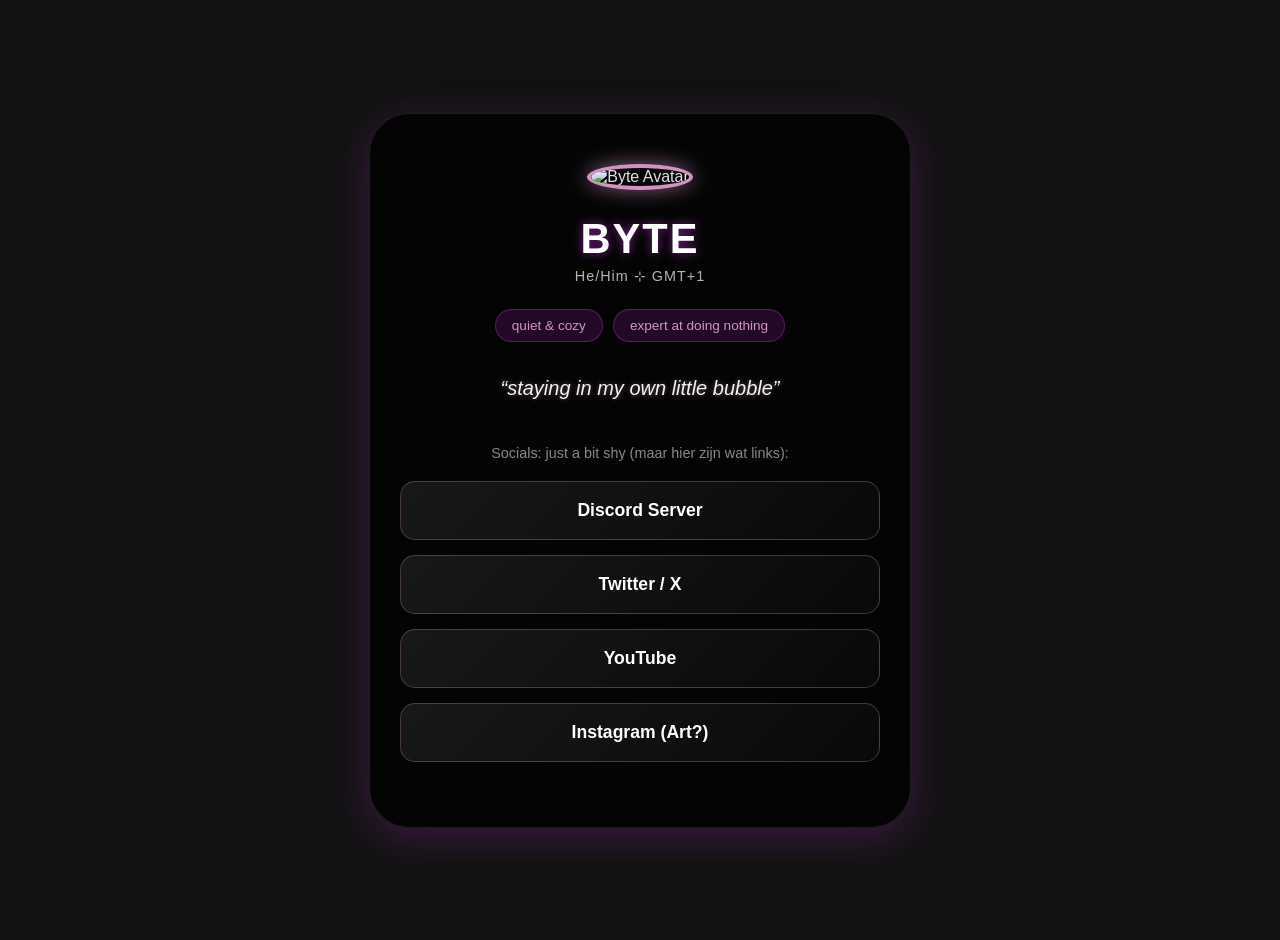
==== index.html @ da5225a5 "Update index.html" ====
<!DOCTYPE html>
<html lang="nl">
<head>
  <meta charset="UTF-8">
  <meta name="viewport" content="width=device-width, initial-scale=1.0">
  <title>BYTE ⊹ Quiet & Cozy Bubble</title>
  
  <link rel="icon" type="image/png" href="profielfoto.png">

  <style>
    /* -----------------------------------------------------------
       1. BASIS STIJL & ACHTERGROND (uit foto 1 gehaald)
       ----------------------------------------------------------- */
    body {
      /* Achtergrondafbeelding van de zonsondergang */
      background-image: url('achtergrond.png');
      background-size: cover;
      background-position: center;
      background-attachment: fixed;
      
      /* Donkere overlay voor betere leesbaarheid tekst */
      background-color: #121212; /* Zeer donkergrijs base */
      color: #E0E0E0; /* Zacht wit voor de tekst */
      
      font-family: Arial, sans-serif;
      display: flex;
      justify-content: center;
      align-items: center;
      min-height: 100vh;
      margin: 0;
      padding: 20px;
    }

    /* -----------------------------------------------------------
       2. DE "BUBBLE" CONTAINER (het middenblok)
       ----------------------------------------------------------- */
    .bubble-container {
      /* Het "Little Bubble" idee: glassmorphism effect */
      background: rgba(0, 0, 0, 0.75); /* Donkere basis, half-doorzichtig */
      backdrop-filter: blur(10px); /* Vervaagt de achtergrond achter het blok */
      -webkit-backdrop-filter: blur(10px);
      
      width: 100%;
      max-width: 480px;
      padding: 50px 30px;
      border-radius: 40px; /* Mooie grote ronde hoeken */
      border: 1px solid rgba(255, 255, 255, 0.1); /* Zachte glow rand */
      box-shadow: 0 10px 40px rgba(156, 39, 176, 0.3); /* Subtiele paarse schaduw glow */
      text-align: center;
    }

    /* -----------------------------------------------------------
       3. PROFIEL SECTIE (uit foto 2 gehaald)
       ----------------------------------------------------------- */
    .profile-pic {
      width: 130px;
      height: 130px;
      border-radius: 50%; /* Maakt het een cirkel */
      object-fit: cover;
      
      /* Pastelroze border en glow (uit de lucht getrokken) */
      border: 4px solid #D194C1; 
      box-shadow: 0 0 20px rgba(209, 148, 193, 0.6); 
      margin-bottom: 25px;
    }

    h1 {
      font-size: 2.6em;
      margin: 0;
      color: #FFFFFF;
      letter-spacing: 2px;
      /* Subtiele paarse glow voor de naam */
      text-shadow: 0 0 10px rgba(156, 39, 176, 0.8); 
    }

    .info-line {
      margin-top: 5px;
      color: rgba(224, 224, 224, 0.8);
      font-size: 0.9em;
      letter-spacing: 1px;
    }

    /* -----------------------------------------------------------
       4. VIBE TAGS & QUOTE (jouw tekst)
       ----------------------------------------------------------- */
    .vibe-tags {
      margin: 25px 0;
      display: flex;
      justify-content: center;
      gap: 10px;
      flex-wrap: wrap;
    }

    .tag {
      /* Subtiel donkerpaars background */
      background: rgba(156, 39, 176, 0.2); 
      color: #D194C1; /* Pastelroze tekst */
      padding: 8px 16px;
      border-radius: 20px;
      font-size: 0.85em;
      border: 1px solid rgba(156, 39, 176, 0.5);
    }

    .main-quote {
      font-style: italic;
      margin: 35px 0;
      font-size: 1.25em;
      color: #FFFFFF;
      opacity: 0.95;
      text-shadow: 0 0 5px rgba(209, 148, 193, 0.5);
    }

    /* -----------------------------------------------------------
       5. LINKS / KNOPPEN SECTIE
       ----------------------------------------------------------- */
    .links-section {
      margin-top: 45px;
    }

    .socials-intro {
      color: rgba(224, 224, 224, 0.6);
      font-size: 0.9em;
      margin-bottom: 20px;
    }

    .link-btn {
      display: block;
      /* Knop stijl: donker base met zachte glow */
      background: linear-gradient(135deg, rgba(30, 30, 30, 0.8) 0%, rgba(10, 10, 10, 0.9) 100%);
      color: #FFFFFF;
      text-decoration: none;
      padding: 18px;
      margin-bottom: 15px;
      border-radius: 15px;
      border: 1px solid rgba(209, 148, 193, 0.3); /* Pastelroze randje */
      font-weight: bold;
      font-size: 1.1em;
      transition: all 0.3s ease;
    }

    /* Hover effect: oplichten in paars/roze */
    .link-btn:hover {
      transform: translateY(-3px); /* Beweegt een beetje omhoog */
      border-color: #D194C1; /* Randje wordt feller */
      box-shadow: 0 5px 20px rgba(156, 39, 176, 0.5); /* Paarse glow eromheen */
      background: linear-gradient(135deg, rgba(156, 39, 176, 0.3) 0%, rgba(10, 10, 10, 0.9) 100%);
    }

  </style>
</head>
<body>

  <div class="bubble-container">
    
    <img src="profielfoto.png" alt="Byte Avatar" class="profile-pic">
    <h1>BYTE</h1>
    <p class="info-line">He/Him ⊹ GMT+1</p>
    
    <div class="vibe-tags">
      <span class="tag">quiet & cozy</span>
      <span class="tag">expert at doing nothing</span>
    </div>
    
    <p class="main-quote">“staying in my own little bubble”</p>
    
    <div class="links-section">
      <p class="socials-intro">Socials: just a bit shy (maar hier zijn wat links):</p>
      
      <a href="#" target="_blank" class="link-btn">Discord Server</a>
      <a href="#" target="_blank" class="link-btn">Twitter / X</a>
      <a href="#" target="_blank" class="link-btn">YouTube</a>
      <a href="#" target="_blank" class="link-btn">Instagram (Art?)</a>
      
    </div>
  </div>

</body>
</html>
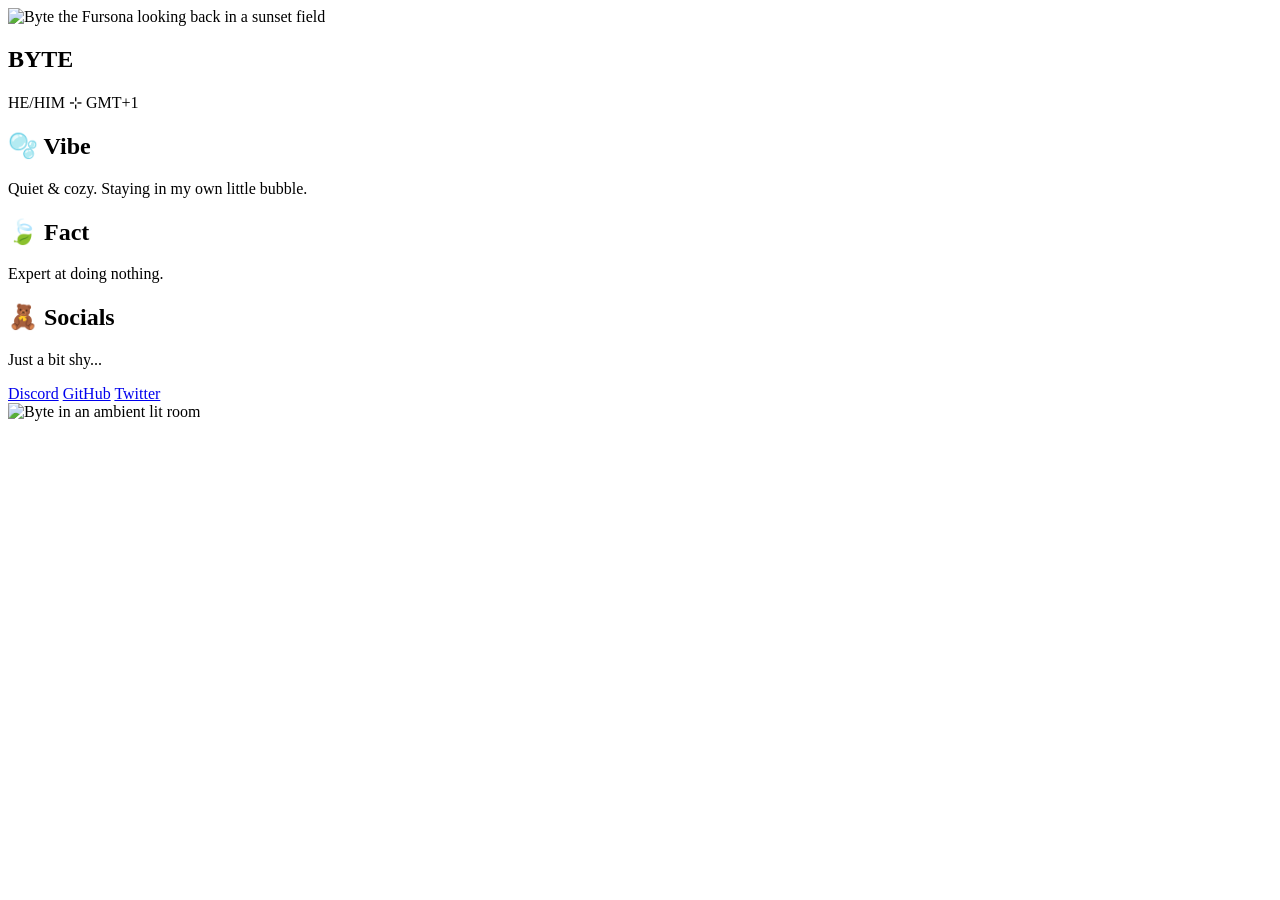
==== commit 4fe672f4: "Update index.html" ====
--- a/index.html
+++ b/index.html
@@ -1,178 +1,59 @@
 <!DOCTYPE html>
-<html lang="nl">
+<html lang="en">
 <head>
-  <meta charset="UTF-8">
-  <meta name="viewport" content="width=device-width, initial-scale=1.0">
-  <title>BYTE ⊹ Quiet & Cozy Bubble</title>
-  
-  <link rel="icon" type="image/png" href="profielfoto.png">
-
-  <style>
-    /* -----------------------------------------------------------
-       1. BASIS STIJL & ACHTERGROND (uit foto 1 gehaald)
-       ----------------------------------------------------------- */
-    body {
-      /* Achtergrondafbeelding van de zonsondergang */
-      background-image: url('achtergrond.png');
-      background-size: cover;
-      background-position: center;
-      background-attachment: fixed;
-      
-      /* Donkere overlay voor betere leesbaarheid tekst */
-      background-color: #121212; /* Zeer donkergrijs base */
-      color: #E0E0E0; /* Zacht wit voor de tekst */
-      
-      font-family: Arial, sans-serif;
-      display: flex;
-      justify-content: center;
-      align-items: center;
-      min-height: 100vh;
-      margin: 0;
-      padding: 20px;
-    }
-
-    /* -----------------------------------------------------------
-       2. DE "BUBBLE" CONTAINER (het middenblok)
-       ----------------------------------------------------------- */
-    .bubble-container {
-      /* Het "Little Bubble" idee: glassmorphism effect */
-      background: rgba(0, 0, 0, 0.75); /* Donkere basis, half-doorzichtig */
-      backdrop-filter: blur(10px); /* Vervaagt de achtergrond achter het blok */
-      -webkit-backdrop-filter: blur(10px);
-      
-      width: 100%;
-      max-width: 480px;
-      padding: 50px 30px;
-      border-radius: 40px; /* Mooie grote ronde hoeken */
-      border: 1px solid rgba(255, 255, 255, 0.1); /* Zachte glow rand */
-      box-shadow: 0 10px 40px rgba(156, 39, 176, 0.3); /* Subtiele paarse schaduw glow */
-      text-align: center;
-    }
-
-    /* -----------------------------------------------------------
-       3. PROFIEL SECTIE (uit foto 2 gehaald)
-       ----------------------------------------------------------- */
-    .profile-pic {
-      width: 130px;
-      height: 130px;
-      border-radius: 50%; /* Maakt het een cirkel */
-      object-fit: cover;
-      
-      /* Pastelroze border en glow (uit de lucht getrokken) */
-      border: 4px solid #D194C1; 
-      box-shadow: 0 0 20px rgba(209, 148, 193, 0.6); 
-      margin-bottom: 25px;
-    }
-
-    h1 {
-      font-size: 2.6em;
-      margin: 0;
-      color: #FFFFFF;
-      letter-spacing: 2px;
-      /* Subtiele paarse glow voor de naam */
-      text-shadow: 0 0 10px rgba(156, 39, 176, 0.8); 
-    }
-
-    .info-line {
-      margin-top: 5px;
-      color: rgba(224, 224, 224, 0.8);
-      font-size: 0.9em;
-      letter-spacing: 1px;
-    }
-
-    /* -----------------------------------------------------------
-       4. VIBE TAGS & QUOTE (jouw tekst)
-       ----------------------------------------------------------- */
-    .vibe-tags {
-      margin: 25px 0;
-      display: flex;
-      justify-content: center;
-      gap: 10px;
-      flex-wrap: wrap;
-    }
-
-    .tag {
-      /* Subtiel donkerpaars background */
-      background: rgba(156, 39, 176, 0.2); 
-      color: #D194C1; /* Pastelroze tekst */
-      padding: 8px 16px;
-      border-radius: 20px;
-      font-size: 0.85em;
-      border: 1px solid rgba(156, 39, 176, 0.5);
-    }
-
-    .main-quote {
-      font-style: italic;
-      margin: 35px 0;
-      font-size: 1.25em;
-      color: #FFFFFF;
-      opacity: 0.95;
-      text-shadow: 0 0 5px rgba(209, 148, 193, 0.5);
-    }
-
-    /* -----------------------------------------------------------
-       5. LINKS / KNOPPEN SECTIE
-       ----------------------------------------------------------- */
-    .links-section {
-      margin-top: 45px;
-    }
-
-    .socials-intro {
-      color: rgba(224, 224, 224, 0.6);
-      font-size: 0.9em;
-      margin-bottom: 20px;
-    }
-
-    .link-btn {
-      display: block;
-      /* Knop stijl: donker base met zachte glow */
-      background: linear-gradient(135deg, rgba(30, 30, 30, 0.8) 0%, rgba(10, 10, 10, 0.9) 100%);
-      color: #FFFFFF;
-      text-decoration: none;
-      padding: 18px;
-      margin-bottom: 15px;
-      border-radius: 15px;
-      border: 1px solid rgba(209, 148, 193, 0.3); /* Pastelroze randje */
-      font-weight: bold;
-      font-size: 1.1em;
-      transition: all 0.3s ease;
-    }
-
-    /* Hover effect: oplichten in paars/roze */
-    .link-btn:hover {
-      transform: translateY(-3px); /* Beweegt een beetje omhoog */
-      border-color: #D194C1; /* Randje wordt feller */
-      box-shadow: 0 5px 20px rgba(156, 39, 176, 0.5); /* Paarse glow eromheen */
-      background: linear-gradient(135deg, rgba(156, 39, 176, 0.3) 0%, rgba(10, 10, 10, 0.9) 100%);
-    }
-
-  </style>
+    <meta charset="UTF-8">
+    <meta name="viewport" content="width=device-width, initial-scale=1.0">
+    <title>Byte ⊹ Staying in my own little bubble</title>
+    <link href="https://fonts.googleapis.com/css2?family=Nunito:wght@400;700;900&display=swap" rel="stylesheet">
+    <link rel="stylesheet" href="styles.css">
 </head>
 <body>
+    <div class="bubble-container">
+        <div class="bubble"></div>
+        <div class="bubble"></div>
+        <div class="bubble"></div>
+        <div class="bubble"></div>
+        <div class="bubble"></div>
+        <div class="bubble"></div>
+    </div>
 
-  <div class="bubble-container">
-    
-    <img src="profielfoto.png" alt="Byte Avatar" class="profile-pic">
-    <h1>BYTE</h1>
-    <p class="info-line">He/Him ⊹ GMT+1</p>
-    
-    <div class="vibe-tags">
-      <span class="tag">quiet & cozy</span>
-      <span class="tag">expert at doing nothing</span>
-    </div>
-    
-    <p class="main-quote">“staying in my own little bubble”</p>
-    
-    <div class="links-section">
-      <p class="socials-intro">Socials: just a bit shy (maar hier zijn wat links):</p>
-      
-      <a href="#" target="_blank" class="link-btn">Discord Server</a>
-      <a href="#" target="_blank" class="link-btn">Twitter / X</a>
-      <a href="#" target="_blank" class="link-btn">YouTube</a>
-      <a href="#" target="_blank" class="link-btn">Instagram (Art?)</a>
-      
-    </div>
-  </div>
+    <main class="bento-grid">
+        
+        <article class="bento-box profile-box glass">
+            <img src="./assets/images/byte-sunset.jpg" alt="Byte the Fursona looking back in a sunset field" class="profile-img">
+            <div class="profile-text">
+                <h1>BYTE</h1>
+                <p class="pronouns">HE/HIM ⊹ GMT+1</p>
+            </div>
+        </article>
 
+        <article class="bento-box bio-box glass">
+            <h2>🫧 Vibe</h2>
+            <p>Quiet & cozy. Staying in my own little bubble.</p>
+        </article>
+
+        <article class="bento-box status-box glass" id="discord-status-container">
+            <h2>🍃 Fact</h2>
+            <p id="discord-status-text">Expert at doing nothing.</p>
+            <div class="status-indicator" id="status-dot"></div>
+        </article>
+
+        <article class="bento-box socials-box glass">
+            <h2>🧸 Socials</h2>
+            <p class="subtext">Just a bit shy...</p>
+            <div class="link-buttons">
+                <a href="https://discord.com" class="social-btn">Discord</a>
+                <a href="https://github.com" class="social-btn">GitHub</a>
+                <a href="https://twitter.com" class="social-btn">Twitter</a>
+            </div>
+        </article>
+
+        <article class="bento-box gallery-box glass">
+            <img src="./assets/images/byte-dark.jpg" alt="Byte in an ambient lit room" class="gallery-img">
+        </article>
+
+    </main>
+
+    <script src="script.js"></script>
 </body>
 </html>
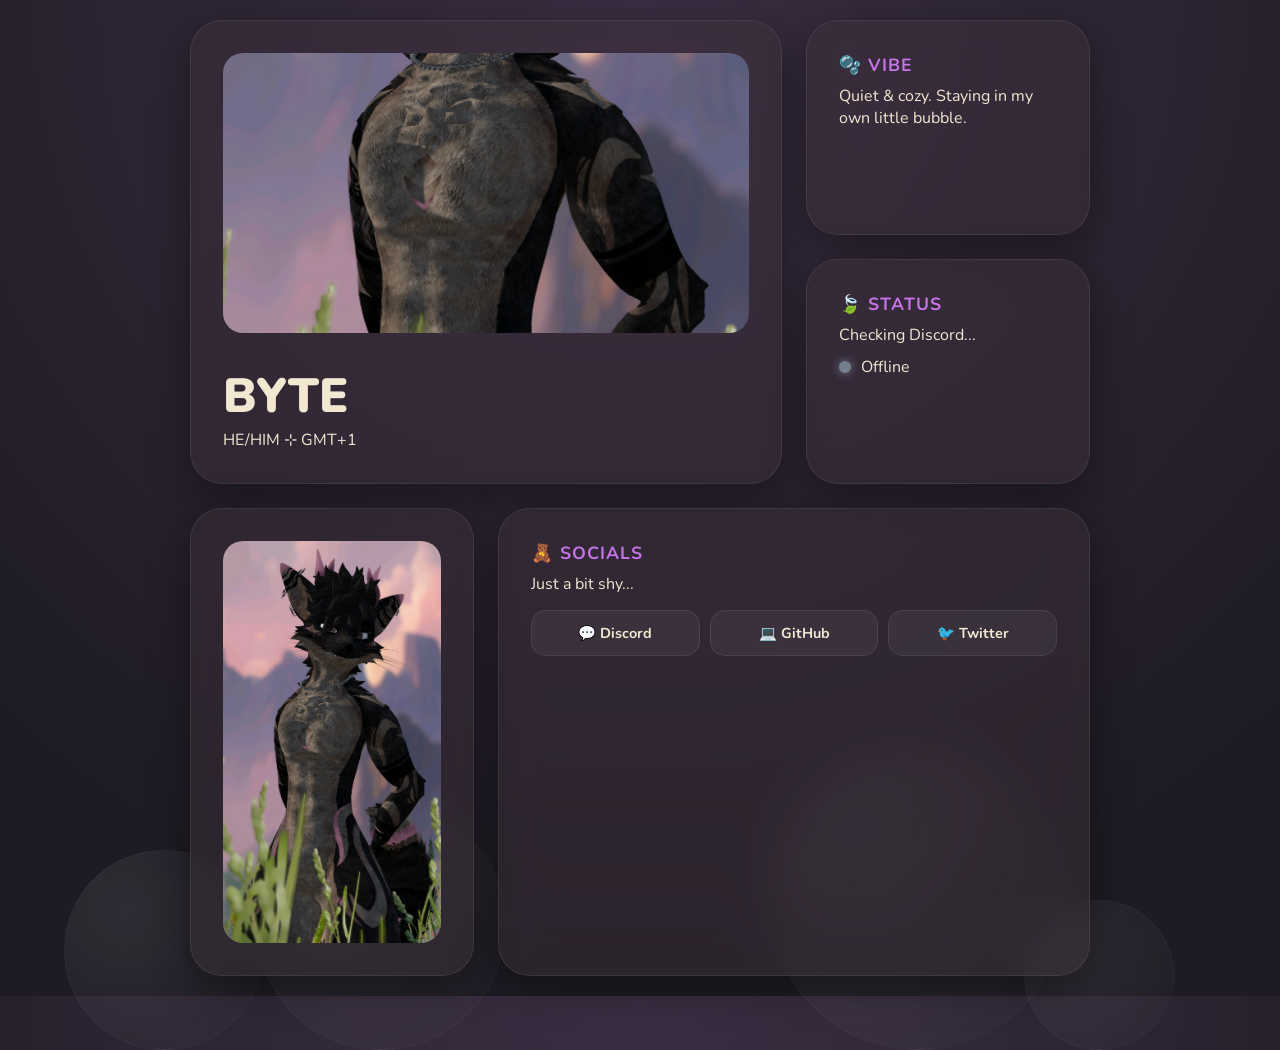
==== commit 409d9902: "Update index.html" ====
--- a/index.html
+++ b/index.html
@@ -13,14 +13,11 @@
         <div class="bubble"></div>
         <div class="bubble"></div>
         <div class="bubble"></div>
-        <div class="bubble"></div>
-        <div class="bubble"></div>
     </div>
 
     <main class="bento-grid">
-        
         <article class="bento-box profile-box glass">
-            <img src="./assets/images/byte-sunset.jpg" alt="Byte the Fursona looking back in a sunset field" class="profile-img">
+            <img src="./assets/images/byte-sunset.jpg" alt="Byte" class="profile-img">
             <div class="profile-text">
                 <h1>BYTE</h1>
                 <p class="pronouns">HE/HIM ⊹ GMT+1</p>
@@ -32,26 +29,37 @@
             <p>Quiet & cozy. Staying in my own little bubble.</p>
         </article>
 
-        <article class="bento-box status-box glass" id="discord-status-container">
-            <h2>🍃 Fact</h2>
-            <p id="discord-status-text">Expert at doing nothing.</p>
-            <div class="status-indicator" id="status-dot"></div>
+        <article class="bento-box status-box glass">
+            <h2>🍃 Status</h2>
+            <p id="discord-status-text">Checking Discord...</p>
+            <div class="status-row">
+                <div class="status-indicator" id="status-dot"></div>
+                <span id="status-label" class="subtext">Offline</span>
+            </div>
         </article>
 
         <article class="bento-box socials-box glass">
             <h2>🧸 Socials</h2>
             <p class="subtext">Just a bit shy...</p>
             <div class="link-buttons">
-                <a href="https://discord.com" class="social-btn">Discord</a>
-                <a href="https://github.com" class="social-btn">GitHub</a>
-                <a href="https://twitter.com" class="social-btn">Twitter</a>
+                <a href="#" class="social-btn">
+                    <span class="icon">💬</span>
+                    Discord
+                </a>
+                <a href="#" class="social-btn">
+                    <span class="icon">💻</span>
+                    GitHub
+                </a>
+                <a href="#" class="social-btn">
+                    <span class="icon">🐦</span>
+                    Twitter
+                </a>
             </div>
         </article>
 
         <article class="bento-box gallery-box glass">
-            <img src="./assets/images/byte-dark.jpg" alt="Byte in an ambient lit room" class="gallery-img">
+            <img src="./assets/images/byte-dark.jpg" alt="Gallery" class="gallery-img">
         </article>
-
     </main>
 
     <script src="script.js"></script>
--- a/styles.css
+++ b/styles.css
@@ -0,0 +1,123 @@
+:root {
+    --bg-color: #1E1B24;
+    --glass-bg: rgba(60, 50, 55, 0.45);
+    --glass-border: rgba(255, 255, 255, 0.08);
+    --accent-glow: #C774E8;
+    --text-primary: #F2E8D2; /* Cozy Cream */
+    --text-muted: #A59EAD;
+}
+
+* { margin: 0; padding: 0; box-sizing: border-box; }
+
+body {
+    background-color: var(--bg-color);
+    background-image: radial-gradient(circle at 50% 0%, #3a2e42 0%, var(--bg-color) 80%);
+    color: var(--text-primary);
+    font-family: 'Nunito', sans-serif;
+    min-height: 100vh;
+    display: flex;
+    justify-content: center;
+    align-items: center;
+    padding: 20px;
+    overflow-x: hidden;
+}
+
+.bento-grid {
+    display: grid;
+    gap: 1.5rem;
+    width: 100%;
+    max-width: 900px;
+    z-index: 10;
+    grid-template-columns: 1fr;
+}
+
+@media (min-width: 768px) {
+   .bento-grid {
+        grid-template-columns: repeat(3, 1fr);
+        grid-template-areas: 
+            "profile profile bio"
+            "profile profile status"
+            "gallery socials socials";
+    }
+   .profile-box { grid-area: profile; }
+   .bio-box { grid-area: bio; }
+   .status-box { grid-area: status; }
+   .socials-box { grid-area: socials; }
+   .gallery-box { grid-area: gallery; }
+}
+
+.glass {
+    background: var(--glass-bg);
+    border-radius: 32px;
+    padding: 2rem;
+    backdrop-filter: blur(20px) saturate(140%);
+    -webkit-backdrop-filter: blur(20px) saturate(140%);
+    border: 1px solid var(--glass-border);
+    box-shadow: 0 10px 40px rgba(0,0,0,0.4);
+    transition: all 0.4s cubic-bezier(0.175, 0.885, 0.32, 1.275);
+}
+
+.glass:hover {
+    transform: scale(1.02);
+    border-color: var(--accent-glow);
+    box-shadow: 0 0 25px rgba(199, 116, 232, 0.2);
+}
+
+.profile-img,.gallery-img {
+    width: 100%;
+    border-radius: 20px;
+    object-fit: cover;
+}
+
+.profile-img { height: 280px; margin-bottom: 1.5rem; }
+.gallery-img { height: 100%; min-height: 180px; }
+
+h1 { font-size: 3rem; font-weight: 900; color: var(--text-primary); }
+h2 { font-size: 1.1rem; color: var(--accent-glow); margin-bottom: 8px; text-transform: uppercase; letter-spacing: 1px; }
+
+.status-row { display: flex; align-items: center; gap: 10px; margin-top: 10px; }
+.status-indicator {
+    width: 12px; height: 12px;
+    border-radius: 50%;
+    background: #747f8d;
+    box-shadow: 0 0 10px #747f8d;
+    transition: background-color 0.4s ease, box-shadow 0.4s ease;
+}
+
+.link-buttons { display: flex; gap: 10px; margin-top: 15px; }
+.social-btn {
+    flex: 1;
+    background: rgba(255,255,255,0.05);
+    color: var(--text-primary);
+    text-decoration: none;
+    padding: 12px;
+    border-radius: 15px;
+    text-align: center;
+    font-size: 0.9rem;
+    font-weight: 700;
+    border: 1px solid var(--glass-border);
+    transition: 0.3s;
+}
+.social-btn:hover { background: var(--accent-glow); color: #fff; }
+
+/* Bubbels: Trager en groter */
+.bubble {
+    position: absolute;
+    bottom: -150px;
+    background: radial-gradient(circle at 30% 30%, rgba(255,255,255,0.08), transparent);
+    border: 1px solid rgba(255,255,255,0.03);
+    border-radius: 50%;
+    animation: floatUp 30s infinite linear;
+}
+
+.bubble:nth-child(1) { width: 200px; height: 200px; left: 5%; animation-delay: 0s; }
+.bubble:nth-child(2) { width: 300px; height: 300px; left: 60%; animation-delay: 5s; }
+.bubble:nth-child(3) { width: 150px; height: 150px; left: 80%; animation-delay: 12s; }
+.bubble:nth-child(4) { width: 250px; height: 250px; left: 20%; animation-delay: 18s; }
+
+@keyframes floatUp {
+    0% { transform: translateY(0) rotate(0deg); opacity: 0; }
+    10% { opacity: 0.5; }
+    90% { opacity: 0.5; }
+    100% { transform: translateY(-120vh) rotate(360deg); opacity: 0; }
+}
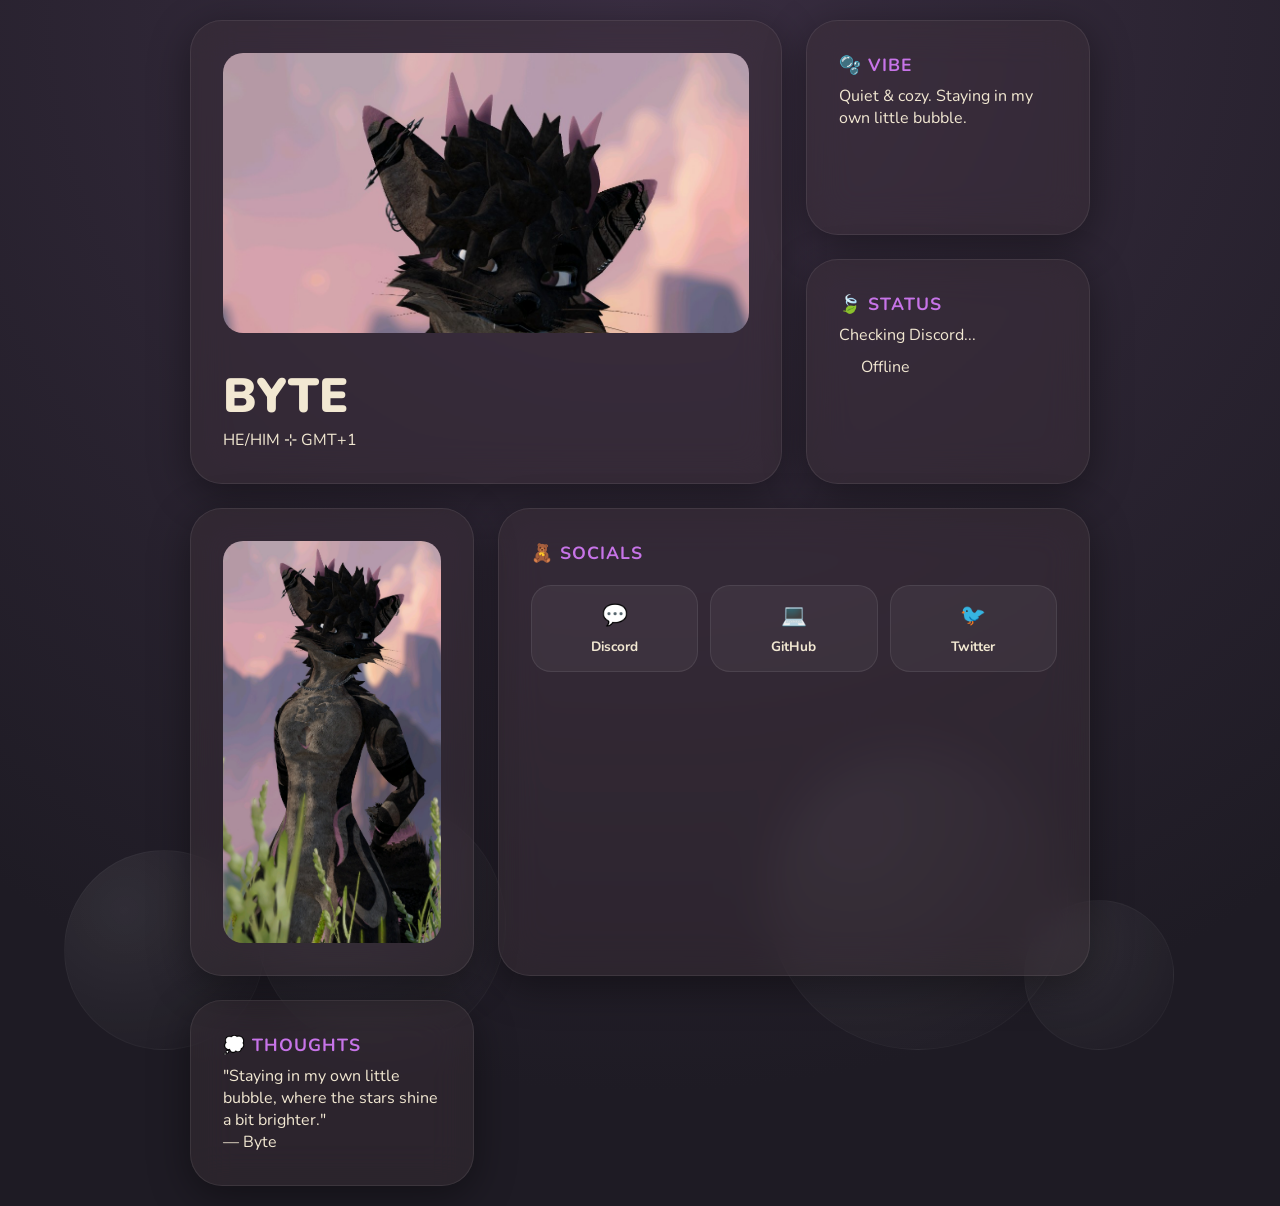
==== commit be67e12a: "Update index.html" ====
--- a/index.html
+++ b/index.html
@@ -38,23 +38,19 @@
             </div>
         </article>
 
-        <article class="bento-box socials-box glass">
+       <article class="bento-box socials-box glass">
             <h2>🧸 Socials</h2>
-            <p class="subtext">Just a bit shy...</p>
             <div class="link-buttons">
-                <a href="#" class="social-btn">
-                    <span class="icon">💬</span>
-                    Discord
-                </a>
-                <a href="#" class="social-btn">
-                    <span class="icon">💻</span>
-                    GitHub
-                </a>
-                <a href="#" class="social-btn">
-                    <span class="icon">🐦</span>
-                    Twitter
-                </a>
+                <a href="#" class="social-btn"><span class="icon">💬</span> Discord</a>
+                <a href="#" class="social-btn"><span class="icon">💻</span> GitHub</a>
+                <a href="#" class="social-btn"><span class="icon">🐦</span> Twitter</a>
             </div>
+        </article>
+
+        <article class="bento-box quotes-box glass">
+            <h2>💭 Thoughts</h2>
+            <p class="quote-text">"Staying in my own little bubble, where the stars shine a bit brighter."</p>
+            <p class="subtext">— Byte</p>
         </article>
 
         <article class="bento-box gallery-box glass">
--- a/styles.css
+++ b/styles.css
@@ -3,7 +3,7 @@
     --glass-bg: rgba(60, 50, 55, 0.45);
     --glass-border: rgba(255, 255, 255, 0.08);
     --accent-glow: #C774E8;
-    --text-primary: #F2E8D2; /* Cozy Cream */
+    --text-primary: #F2E8D2;
     --text-muted: #A59EAD;
 }
 
@@ -22,6 +22,7 @@
     overflow-x: hidden;
 }
 
+/* Bento Grid Setup */
 .bento-grid {
     display: grid;
     gap: 1.5rem;
@@ -32,20 +33,21 @@
 }
 
 @media (min-width: 768px) {
-   .bento-grid {
+    .bento-grid {
         grid-template-columns: repeat(3, 1fr);
         grid-template-areas: 
             "profile profile bio"
             "profile profile status"
             "gallery socials socials";
     }
-   .profile-box { grid-area: profile; }
-   .bio-box { grid-area: bio; }
-   .status-box { grid-area: status; }
-   .socials-box { grid-area: socials; }
-   .gallery-box { grid-area: gallery; }
+    .profile-box { grid-area: profile; }
+    .bio-box { grid-area: bio; }
+    .status-box { grid-area: status; }
+    .socials-box { grid-area: socials; }
+    .gallery-box { grid-area: gallery; }
 }
 
+/* Glassmorphism */
 .glass {
     background: var(--glass-bg);
     border-radius: 32px;
@@ -55,6 +57,7 @@
     border: 1px solid var(--glass-border);
     box-shadow: 0 10px 40px rgba(0,0,0,0.4);
     transition: all 0.4s cubic-bezier(0.175, 0.885, 0.32, 1.275);
+    overflow: hidden;
 }
 
 .glass:hover {
@@ -63,44 +66,75 @@
     box-shadow: 0 0 25px rgba(199, 116, 232, 0.2);
 }
 
-.profile-img,.gallery-img {
+/* Images */
+.profile-img { 
+    height: 280px; 
     width: 100%;
-    border-radius: 20px;
+    border-radius: 20px; 
     object-fit: cover;
+    object-position: center 0%; /* Zorgt dat het gezicht goed staat */
+    margin-bottom: 1.5rem;
 }
 
-.profile-img { height: 280px; margin-bottom: 1.5rem; }
-.gallery-img { height: 100%; min-height: 180px; }
+.gallery-img { height: 100%; width: 100%; object-fit: cover; border-radius: 20px; }
 
-h1 { font-size: 3rem; font-weight: 900; color: var(--text-primary); }
-h2 { font-size: 1.1rem; color: var(--accent-glow); margin-bottom: 8px; text-transform: uppercase; letter-spacing: 1px; }
+/* Status & Animatie */
+#discord-status-text {
+    transition: opacity 0.4s ease;
+    margin-bottom: 5px;
+}
+
+.fade-out { opacity: 0; }
 
 .status-row { display: flex; align-items: center; gap: 10px; margin-top: 10px; }
+
 .status-indicator {
     width: 12px; height: 12px;
     border-radius: 50%;
-    background: #747f8d;
-    box-shadow: 0 0 10px #747f8d;
-    transition: background-color 0.4s ease, box-shadow 0.4s ease;
+    transition: all 0.4s ease;
+    animation: pulse-glow 2s infinite ease-in-out;
 }
 
-.link-buttons { display: flex; gap: 10px; margin-top: 15px; }
+@keyframes pulse-glow {
+    0% { transform: scale(1); opacity: 1; }
+    50% { transform: scale(1.2); opacity: 0.7; }
+    100% { transform: scale(1); opacity: 1; }
+}
+
+/* Social Buttons Upgrade */
+.link-buttons { 
+    display: grid; 
+    grid-template-columns: repeat(3, 1fr); 
+    gap: 12px; 
+    margin-top: 20px; 
+}
+
 .social-btn {
-    flex: 1;
-    background: rgba(255,255,255,0.05);
+    display: flex;
+    flex-direction: column;
+    align-items: center;
+    gap: 8px;
+    background: rgba(255, 255, 255, 0.05);
     color: var(--text-primary);
     text-decoration: none;
-    padding: 12px;
-    border-radius: 15px;
-    text-align: center;
-    font-size: 0.9rem;
+    padding: 15px 5px;
+    border-radius: 20px;
+    font-size: 0.85rem;
     font-weight: 700;
     border: 1px solid var(--glass-border);
-    transition: 0.3s;
+    transition: all 0.3s ease;
 }
-.social-btn:hover { background: var(--accent-glow); color: #fff; }
 
-/* Bubbels: Trager en groter */
+.social-btn:hover {
+    background: rgba(199, 116, 232, 0.15);
+    border-color: var(--accent-glow);
+    transform: translateY(-5px);
+    box-shadow: 0 8px 15px rgba(0,0,0,0.2);
+}
+
+.social-btn .icon { font-size: 1.3rem; }
+
+/* Bubbels */
 .bubble {
     position: absolute;
     bottom: -150px;
@@ -121,3 +155,6 @@
     90% { opacity: 0.5; }
     100% { transform: translateY(-120vh) rotate(360deg); opacity: 0; }
 }
+
+h1 { font-size: 3rem; font-weight: 900; }
+h2 { font-size: 1.1rem; color: var(--accent-glow); margin-bottom: 8px; text-transform: uppercase; letter-spacing: 1px; }
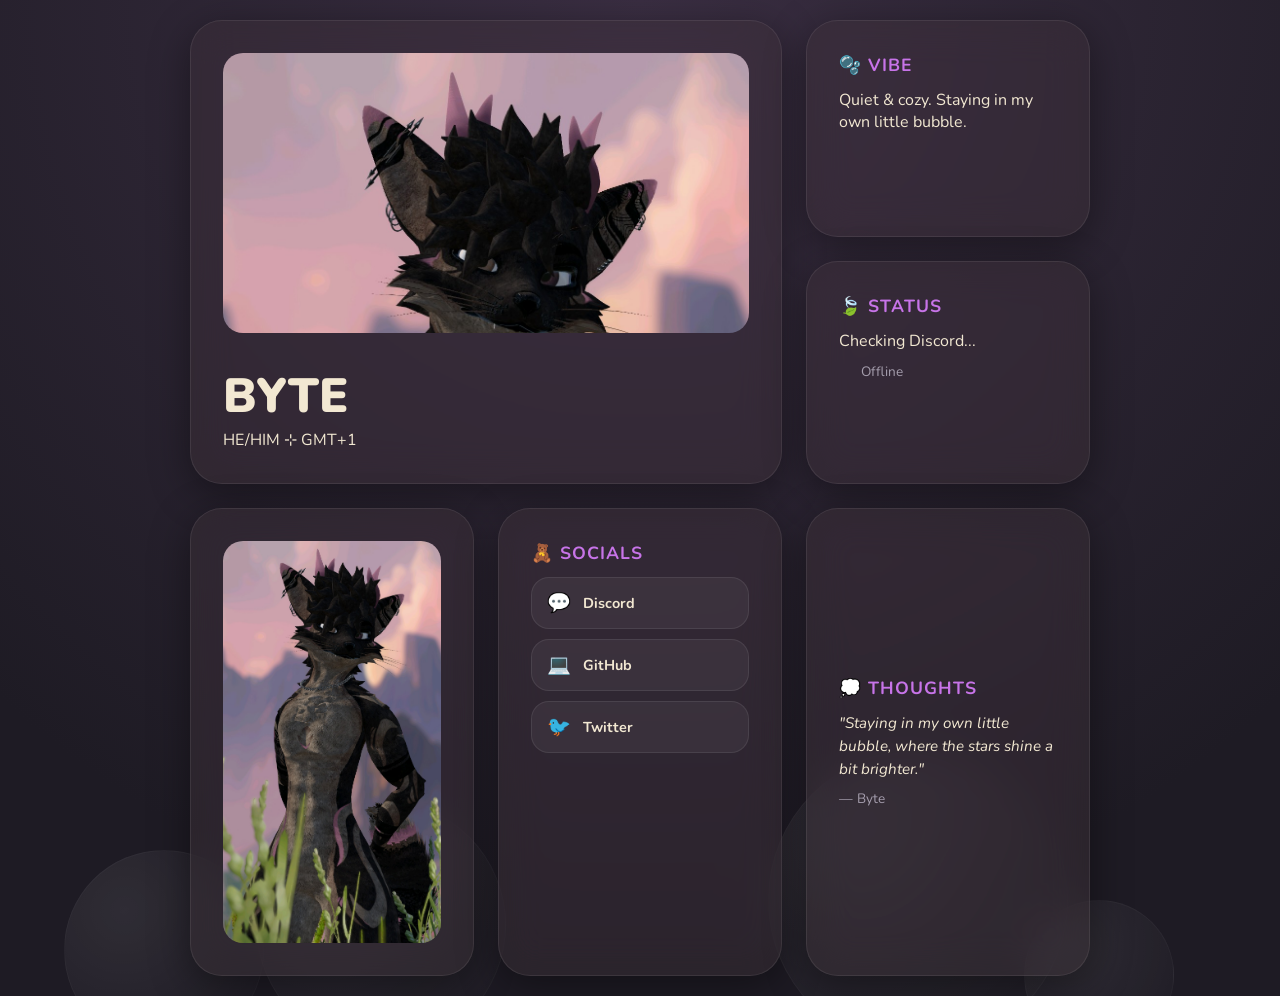
==== commit 43a3e1b6: "Update index.html" ====
--- a/index.html
+++ b/index.html
@@ -3,7 +3,7 @@
 <head>
     <meta charset="UTF-8">
     <meta name="viewport" content="width=device-width, initial-scale=1.0">
-    <title>Byte ⊹ Staying in my own little bubble</title>
+    <title>Byte ⊹ Bubble</title>
     <link href="https://fonts.googleapis.com/css2?family=Nunito:wght@400;700;900&display=swap" rel="stylesheet">
     <link rel="stylesheet" href="styles.css">
 </head>
@@ -38,7 +38,11 @@
             </div>
         </article>
 
-       <article class="bento-box socials-box glass">
+        <article class="bento-box gallery-box glass">
+            <img src="./assets/images/byte-dark.jpg" alt="Gallery" class="gallery-img">
+        </article>
+
+        <article class="bento-box socials-box glass">
             <h2>🧸 Socials</h2>
             <div class="link-buttons">
                 <a href="#" class="social-btn"><span class="icon">💬</span> Discord</a>
@@ -52,10 +56,6 @@
             <p class="quote-text">"Staying in my own little bubble, where the stars shine a bit brighter."</p>
             <p class="subtext">— Byte</p>
         </article>
-
-        <article class="bento-box gallery-box glass">
-            <img src="./assets/images/byte-dark.jpg" alt="Gallery" class="gallery-img">
-        </article>
     </main>
 
     <script src="script.js"></script>
--- a/styles.css
+++ b/styles.css
@@ -3,7 +3,7 @@
     --glass-bg: rgba(60, 50, 55, 0.45);
     --glass-border: rgba(255, 255, 255, 0.08);
     --accent-glow: #C774E8;
-    --text-primary: #F2E8D2;
+    --text-primary: #F2E8D2; /* Cozy Cream */
     --text-muted: #A59EAD;
 }
 
@@ -22,7 +22,7 @@
     overflow-x: hidden;
 }
 
-/* Bento Grid Setup */
+/* --- BENTO GRID --- */
 .bento-grid {
     display: grid;
     gap: 1.5rem;
@@ -35,19 +35,29 @@
 @media (min-width: 768px) {
     .bento-grid {
         grid-template-columns: repeat(3, 1fr);
+        grid-template-rows: auto auto auto; /* Drie rijen */
         grid-template-areas: 
             "profile profile bio"
             "profile profile status"
-            "gallery socials socials";
+            "gallery socials quotes"; /* Alles op één lijn onderin */
     }
-    .profile-box { grid-area: profile; }
-    .bio-box { grid-area: bio; }
-    .status-box { grid-area: status; }
-    .socials-box { grid-area: socials; }
-    .gallery-box { grid-area: gallery; }
 }
 
-/* Glassmorphism */
+/* Zorg dat de boxen hun plek opeisen */
+.profile-box { grid-area: profile; }
+.bio-box { grid-area: bio; }
+.status-box { grid-area: status; }
+.gallery-box { grid-area: gallery; }
+.socials-box { grid-area: socials; }
+.quotes-box { grid-area: quotes; }
+
+/* Kleine tweak voor de socials: knoppen onder elkaar */
+.socials-box .link-buttons {
+    flex-direction: column;
+    grid-template-columns: 1fr;
+}
+
+/* --- GLASSMORPHISM --- */
 .glass {
     background: var(--glass-bg);
     border-radius: 32px;
@@ -66,19 +76,30 @@
     box-shadow: 0 0 25px rgba(199, 116, 232, 0.2);
 }
 
-/* Images */
+/* --- IMAGES --- */
 .profile-img { 
     height: 280px; 
     width: 100%;
     border-radius: 20px; 
     object-fit: cover;
-    object-position: center 0%; /* Zorgt dat het gezicht goed staat */
+    object-position: center 00%; 
     margin-bottom: 1.5rem;
 }
 
-.gallery-img { height: 100%; width: 100%; object-fit: cover; border-radius: 20px; }
+.gallery-img { 
+    height: 100%; 
+    width: 100%; 
+    object-fit: cover; 
+    border-radius: 20px; 
+    min-height: 200px;
+}
 
-/* Status & Animatie */
+/* --- TYPOGRAPHY --- */
+h1 { font-size: 3rem; font-weight: 900; color: var(--text-primary); }
+h2 { font-size: 1.1rem; color: var(--accent-glow); margin-bottom: 12px; text-transform: uppercase; letter-spacing: 1px; }
+.subtext { color: var(--text-muted); font-size: 0.85rem; }
+
+/* --- STATUS & ANIMATIONS --- */
 #discord-status-text {
     transition: opacity 0.4s ease;
     margin-bottom: 5px;
@@ -101,25 +122,24 @@
     100% { transform: scale(1); opacity: 1; }
 }
 
-/* Social Buttons Upgrade */
+/* --- SOCIAL BUTTONS --- */
 .link-buttons { 
-    display: grid; 
-    grid-template-columns: repeat(3, 1fr); 
-    gap: 12px; 
-    margin-top: 20px; 
+    display: flex;
+    flex-direction: column; /* Onder elkaar voor de smalle box */
+    gap: 10px; 
+    margin-top: 10px; 
 }
 
 .social-btn {
     display: flex;
-    flex-direction: column;
     align-items: center;
-    gap: 8px;
+    gap: 12px;
     background: rgba(255, 255, 255, 0.05);
     color: var(--text-primary);
     text-decoration: none;
-    padding: 15px 5px;
-    border-radius: 20px;
-    font-size: 0.85rem;
+    padding: 12px 15px;
+    border-radius: 18px;
+    font-size: 0.9rem;
     font-weight: 700;
     border: 1px solid var(--glass-border);
     transition: all 0.3s ease;
@@ -128,13 +148,30 @@
 .social-btn:hover {
     background: rgba(199, 116, 232, 0.15);
     border-color: var(--accent-glow);
-    transform: translateY(-5px);
-    box-shadow: 0 8px 15px rgba(0,0,0,0.2);
+    transform: translateX(5px);
+    box-shadow: 0 5px 15px rgba(0,0,0,0.2);
 }
 
-.social-btn .icon { font-size: 1.3rem; }
+.social-btn .icon { font-size: 1.2rem; }
 
-/* Bubbels */
+/* --- QUOTES BOX --- */
+.quotes-box {
+    display: flex;
+    flex-direction: column;
+    justify-content: center;
+}
+
+.quote-text {
+    font-style: italic;
+    font-size: 0.95rem;
+    line-height: 1.5;
+    color: var(--text-primary);
+    margin-bottom: 8px;
+}
+
+/* --- BUBBLES --- */
+.bubble-container { position: fixed; top: 0; left: 0; width: 100%; height: 100%; pointer-events: none; }
+
 .bubble {
     position: absolute;
     bottom: -150px;
@@ -155,6 +192,3 @@
     90% { opacity: 0.5; }
     100% { transform: translateY(-120vh) rotate(360deg); opacity: 0; }
 }
-
-h1 { font-size: 3rem; font-weight: 900; }
-h2 { font-size: 1.1rem; color: var(--accent-glow); margin-bottom: 8px; text-transform: uppercase; letter-spacing: 1px; }
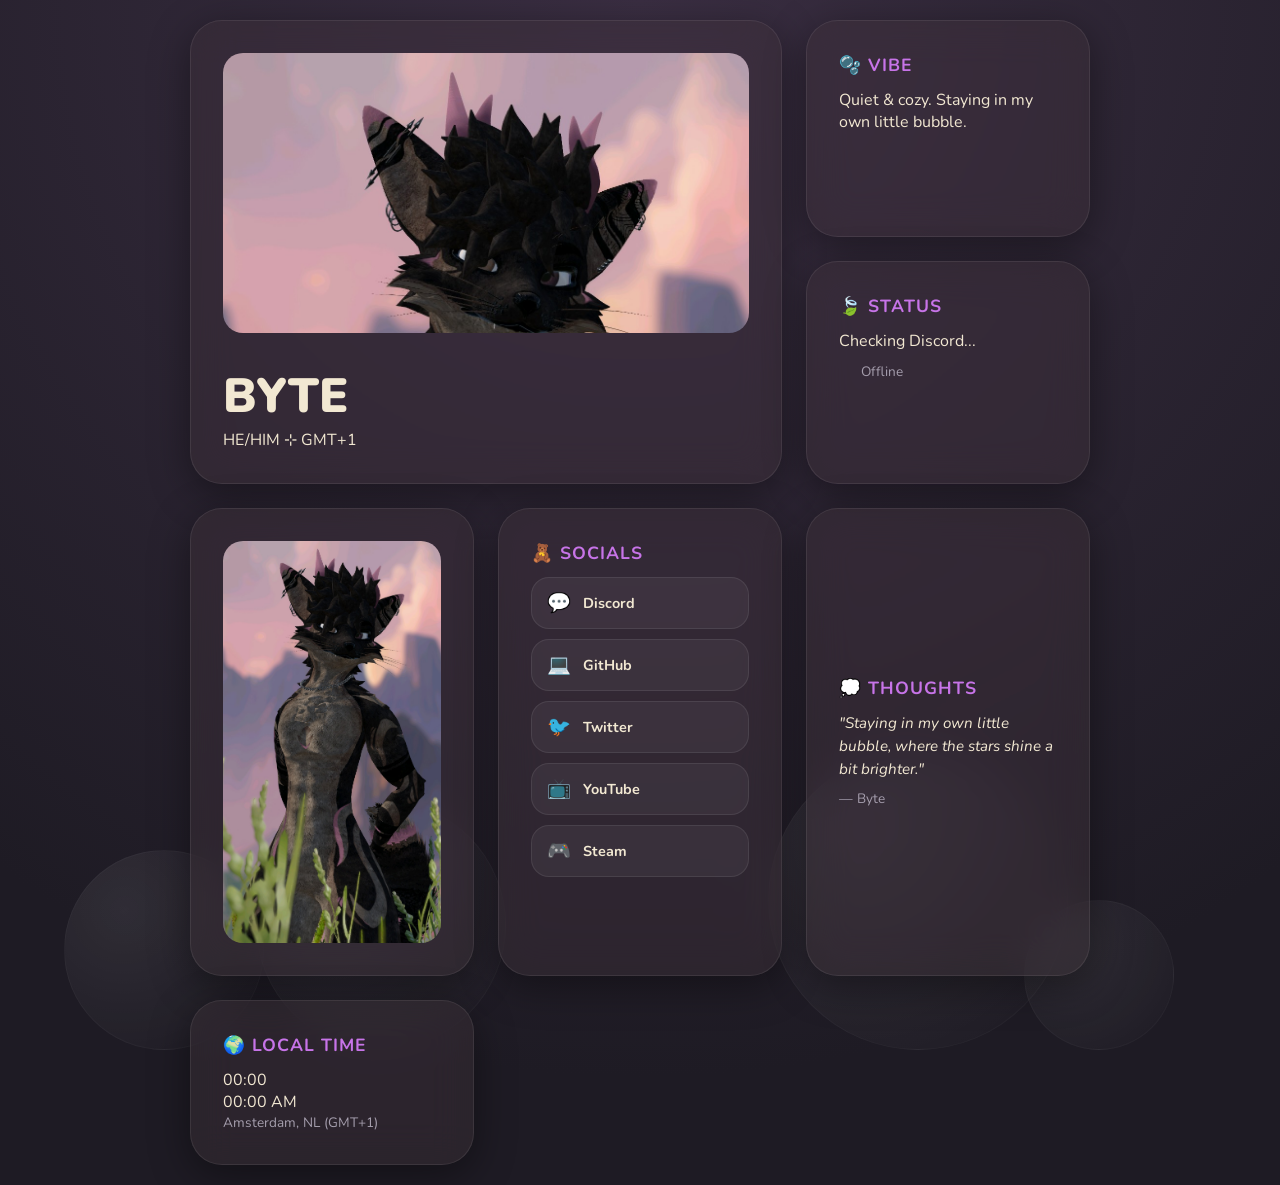
==== commit b99491ca: "Update index.html" ====
--- a/index.html
+++ b/index.html
@@ -48,6 +48,8 @@
                 <a href="#" class="social-btn"><span class="icon">💬</span> Discord</a>
                 <a href="#" class="social-btn"><span class="icon">💻</span> GitHub</a>
                 <a href="#" class="social-btn"><span class="icon">🐦</span> Twitter</a>
+                <a href="#" class="social-btn"><span class="icon">📺</span> YouTube</a>
+                <a href="#" class="social-btn"><span class="icon">🎮</span> Steam</a>
             </div>
         </article>
 
@@ -56,6 +58,15 @@
             <p class="quote-text">"Staying in my own little bubble, where the stars shine a bit brighter."</p>
             <p class="subtext">— Byte</p>
         </article>
+
+        <article class="bento-box extra-box glass">
+            <h2>🌍 Local Time</h2>
+            <div class="time-container">
+                <div class="main-time" id="clock-24">00:00</div>
+                <div class="sub-time" id="clock-12">00:00 AM</div>
+            </div>
+            <p class="subtext">Amsterdam, NL (GMT+1)</p>
+        </article>
     </main>
 
     <script src="script.js"></script>
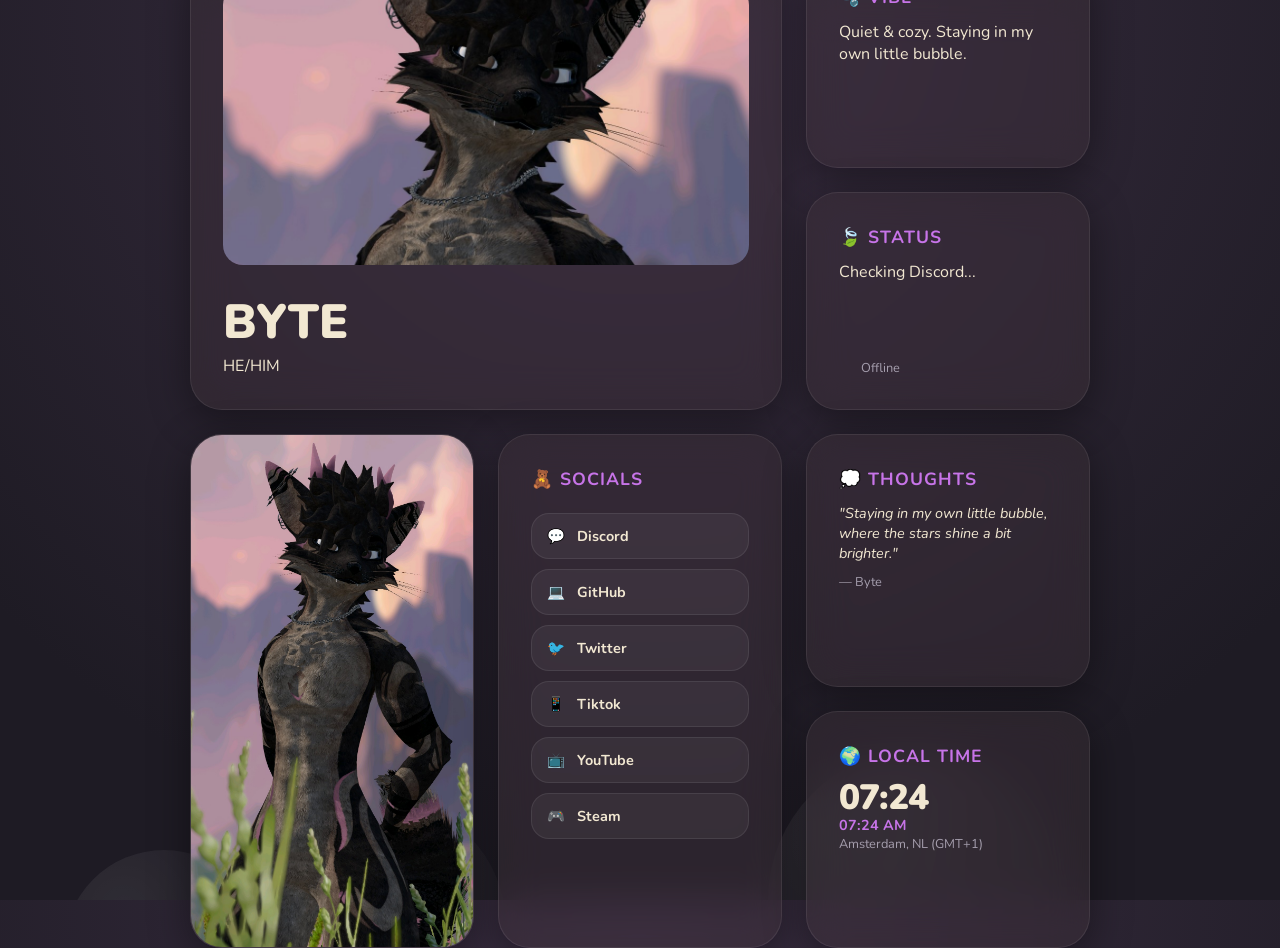
==== commit f142435c: "Update index.html" ====
--- a/index.html
+++ b/index.html
@@ -3,7 +3,7 @@
 <head>
     <meta charset="UTF-8">
     <meta name="viewport" content="width=device-width, initial-scale=1.0">
-    <title>Byte ⊹ Bubble</title>
+    <title>Byte's profile</title>
     <link href="https://fonts.googleapis.com/css2?family=Nunito:wght@400;700;900&display=swap" rel="stylesheet">
     <link rel="stylesheet" href="styles.css">
 </head>
@@ -20,7 +20,7 @@
             <img src="./assets/images/byte-sunset.jpg" alt="Byte" class="profile-img">
             <div class="profile-text">
                 <h1>BYTE</h1>
-                <p class="pronouns">HE/HIM ⊹ GMT+1</p>
+                <p class="pronouns">HE/HIM</p>
             </div>
         </article>
 
@@ -39,7 +39,7 @@
         </article>
 
         <article class="bento-box gallery-box glass">
-            <img src="./assets/images/byte-dark.jpg" alt="Gallery" class="gallery-img">
+            <img src="./assets/images/byte-dark.jpg" alt="Gallery" class="gallery-img" id="gallery-target">
         </article>
 
         <article class="bento-box socials-box glass">
@@ -48,14 +48,14 @@
                 <a href="#" class="social-btn"><span class="icon">💬</span> Discord</a>
                 <a href="#" class="social-btn"><span class="icon">💻</span> GitHub</a>
                 <a href="#" class="social-btn"><span class="icon">🐦</span> Twitter</a>
-                <a href="#" class="social-btn"><span class="icon">📺</span> YouTube</a>
+                <a href="#" class="social-btn"><span class="icon">📱</span> Tiktok</a> <a href="#" class="social-btn"><span class="icon">📺</span> YouTube</a>
                 <a href="#" class="social-btn"><span class="icon">🎮</span> Steam</a>
             </div>
         </article>
 
         <article class="bento-box quotes-box glass">
             <h2>💭 Thoughts</h2>
-            <p class="quote-text">"Staying in my own little bubble, where the stars shine a bit brighter."</p>
+            <p class="quote-text" id="quote-target">"Staying in my own little bubble, where the stars shine a bit brighter."</p>
             <p class="subtext">— Byte</p>
         </article>
 
--- a/styles.css
+++ b/styles.css
@@ -3,7 +3,7 @@
     --glass-bg: rgba(60, 50, 55, 0.45);
     --glass-border: rgba(255, 255, 255, 0.08);
     --accent-glow: #C774E8;
-    --text-primary: #F2E8D2; /* Cozy Cream */
+    --text-primary: #F2E8D2;
     --text-muted: #A59EAD;
 }
 
@@ -22,7 +22,15 @@
     overflow-x: hidden;
 }
 
-/* --- BENTO GRID --- */
+/* Scroll-fix (Nieuw) */
+@media (min-width: 768px) {
+    body { overflow: hidden; height: 100vh; }
+}
+@media (max-width: 767px) {
+    body { overflow-y: auto; align-items: flex-start; }
+}
+
+/* --- BENTO GRID LOGIC --- */
 .bento-grid {
     display: grid;
     gap: 1.5rem;
@@ -32,32 +40,31 @@
     grid-template-columns: 1fr;
 }
 
+.gallery-box {
+    padding: 0 !important; /* Haalt de padding weg zodat de foto de rand raakt */
+    overflow: hidden;      /* Zorgt dat de foto binnen de ronde hoeken blijft */
+    display: flex;         /* Verwijdert witruimte onder de afbeelding */
+}
+
 @media (min-width: 768px) {
     .bento-grid {
         grid-template-columns: repeat(3, 1fr);
-        grid-template-rows: auto auto auto; /* Drie rijen */
         grid-template-areas: 
             "profile profile bio"
             "profile profile status"
-            "gallery socials quotes"; /* Alles op één lijn onderin */
+            "gallery socials quotes"
+            "gallery socials extra";
     }
+    .profile-box { grid-area: profile; }
+    .bio-box { grid-area: bio; }
+    .status-box { grid-area: status; }
+    .gallery-box { grid-area: gallery; grid-row: span 2; }
+    .socials-box { grid-area: socials; grid-row: span 2; }
+    .quotes-box { grid-area: quotes; }
+    .extra-box { grid-area: extra; }
 }
 
-/* Zorg dat de boxen hun plek opeisen */
-.profile-box { grid-area: profile; }
-.bio-box { grid-area: bio; }
-.status-box { grid-area: status; }
-.gallery-box { grid-area: gallery; }
-.socials-box { grid-area: socials; }
-.quotes-box { grid-area: quotes; }
-
-/* Kleine tweak voor de socials: knoppen onder elkaar */
-.socials-box .link-buttons {
-    flex-direction: column;
-    grid-template-columns: 1fr;
-}
-
-/* --- GLASSMORPHISM --- */
+/* --- GLASS STYLE --- */
 .glass {
     background: var(--glass-bg);
     border-radius: 32px;
@@ -67,7 +74,8 @@
     border: 1px solid var(--glass-border);
     box-shadow: 0 10px 40px rgba(0,0,0,0.4);
     transition: all 0.4s cubic-bezier(0.175, 0.885, 0.32, 1.275);
-    overflow: hidden;
+    display: flex;
+    flex-direction: column;
 }
 
 .glass:hover {
@@ -76,119 +84,95 @@
     box-shadow: 0 0 25px rgba(199, 116, 232, 0.2);
 }
 
-/* --- IMAGES --- */
+/* --- IMAGES & TRANSITIONS --- */
 .profile-img { 
-    height: 280px; 
-    width: 100%;
-    border-radius: 20px; 
-    object-fit: cover;
-    object-position: center 00%; 
-    margin-bottom: 1.5rem;
+    height: 280px; width: 100%; border-radius: 20px; 
+    object-fit: cover; object-position: center 20%; margin-bottom: 1.5rem;
 }
-
 .gallery-img { 
     height: 100%; 
     width: 100%; 
     object-fit: cover; 
-    border-radius: 20px; 
-    min-height: 200px;
+    border-radius: 0;      /* We gebruiken de border-radius van de box zelf nu */
+    min-height: 300px; 
+    transition: opacity 0.5s ease;
+    transform: scale(1.01); /* Een piepkleine zoom om dat witte lijntje te overlappen */
 }
 
-/* --- TYPOGRAPHY --- */
-h1 { font-size: 3rem; font-weight: 900; color: var(--text-primary); }
+/* TYPOGRAPHY */
+h1 { font-size: 3rem; font-weight: 900; }
 h2 { font-size: 1.1rem; color: var(--accent-glow); margin-bottom: 12px; text-transform: uppercase; letter-spacing: 1px; }
-.subtext { color: var(--text-muted); font-size: 0.85rem; }
+.subtext { color: var(--text-muted); font-size: 0.8rem; }
 
-/* --- STATUS & ANIMATIONS --- */
-#discord-status-text {
-    transition: opacity 0.4s ease;
-    margin-bottom: 5px;
+/* --- STATUS & FADE --- */
+#discord-status-text { transition: opacity 0.4s ease; margin-bottom: 5px; min-height: 1.2em; }
+.status-row { display: flex; align-items: center; gap: 10px; margin-top: auto; }
+.status-indicator { width: 12px; height: 12px; border-radius: 50%; animation: pulse-glow 2s infinite; }
+
+.main-time { font-size: 2.2rem; font-weight: 900; letter-spacing: -1px; line-height: 1; }
+.main-time span { animation: blink 2s infinite; }
+.sub-time { font-size: 0.9rem; color: var(--accent-glow); font-weight: 700; text-transform: uppercase; }
+
+/* FADE CLASSES VOOR JS */
+.fade-out { opacity: 0; }
+.fade-in { opacity: 1; }
+
+@keyframes blink { 0%, 100% { opacity: 1; } 50% { opacity: 0.3; } }
+@keyframes pulse-glow { 0%, 100% { transform: scale(1); opacity: 1; } 50% { transform: scale(1.2); opacity: 0.7; } }
+
+/* --- SOCIALS --- */
+.link-buttons { display: flex; flex-direction: column; gap: 10px; margin-top: 10px; }
+.social-btn {
+    display: flex; align-items: center; gap: 12px; background: rgba(255,255,255,0.05);
+    color: var(--text-primary); text-decoration: none; padding: 12px 15px; border-radius: 18px;
+    font-weight: 700; font-size: 0.9rem; border: 1px solid var(--glass-border); transition: 0.3s;
 }
+.social-btn:hover { background: rgba(199, 116, 232, 0.15); border-color: var(--accent-glow); transform: translateX(5px); }
 
-.fade-out { opacity: 0; }
-
-.status-row { display: flex; align-items: center; gap: 10px; margin-top: 10px; }
-
-.status-indicator {
-    width: 12px; height: 12px;
-    border-radius: 50%;
-    transition: all 0.4s ease;
-    animation: pulse-glow 2s infinite ease-in-out;
-}
-
-@keyframes pulse-glow {
-    0% { transform: scale(1); opacity: 1; }
-    50% { transform: scale(1.2); opacity: 0.7; }
-    100% { transform: scale(1); opacity: 1; }
-}
-
-/* --- SOCIAL BUTTONS --- */
-.link-buttons { 
-    display: flex;
-    flex-direction: column; /* Onder elkaar voor de smalle box */
-    gap: 10px; 
-    margin-top: 10px; 
-}
-
-.social-btn {
-    display: flex;
-    align-items: center;
-    gap: 12px;
-    background: rgba(255, 255, 255, 0.05);
-    color: var(--text-primary);
-    text-decoration: none;
-    padding: 12px 15px;
-    border-radius: 18px;
-    font-size: 0.9rem;
-    font-weight: 700;
-    border: 1px solid var(--glass-border);
-    transition: all 0.3s ease;
-}
-
-.social-btn:hover {
-    background: rgba(199, 116, 232, 0.15);
-    border-color: var(--accent-glow);
-    transform: translateX(5px);
-    box-shadow: 0 5px 15px rgba(0,0,0,0.2);
-}
-
-.social-btn .icon { font-size: 1.2rem; }
-
-/* --- QUOTES BOX --- */
-.quotes-box {
-    display: flex;
-    flex-direction: column;
-    justify-content: center;
-}
-
+/* --- THOUGHTS --- */
 .quote-text {
-    font-style: italic;
-    font-size: 0.95rem;
-    line-height: 1.5;
-    color: var(--text-primary);
-    margin-bottom: 8px;
+    font-style: italic; font-size: 0.9rem; line-height: 1.4; margin-bottom: 10px;
+    transition: opacity 0.5s ease; /* NIEUW: Voor vloeiende wissel */
 }
 
 /* --- BUBBLES --- */
-.bubble-container { position: fixed; top: 0; left: 0; width: 100%; height: 100%; pointer-events: none; }
-
+.bubble-container { position: fixed; top: 0; left: 0; width: 100%; height: 100%; pointer-events: none; z-index: 0; overflow: hidden; }
 .bubble {
-    position: absolute;
-    bottom: -150px;
+    position: absolute; bottom: -150px; border-radius: 50%; 
     background: radial-gradient(circle at 30% 30%, rgba(255,255,255,0.08), transparent);
-    border: 1px solid rgba(255,255,255,0.03);
-    border-radius: 50%;
     animation: floatUp 30s infinite linear;
 }
-
-.bubble:nth-child(1) { width: 200px; height: 200px; left: 5%; animation-delay: 0s; }
+@keyframes floatUp { 0% { transform: translateY(0); opacity: 0; } 10% { opacity: 0.5; } 100% { transform: translateY(-120vh); opacity: 0; } }
+.bubble:nth-child(1) { width: 200px; height: 200px; left: 5%; }
 .bubble:nth-child(2) { width: 300px; height: 300px; left: 60%; animation-delay: 5s; }
 .bubble:nth-child(3) { width: 150px; height: 150px; left: 80%; animation-delay: 12s; }
 .bubble:nth-child(4) { width: 250px; height: 250px; left: 20%; animation-delay: 18s; }
 
-@keyframes floatUp {
-    0% { transform: translateY(0) rotate(0deg); opacity: 0; }
-    10% { opacity: 0.5; }
-    90% { opacity: 0.5; }
-    100% { transform: translateY(-120vh) rotate(360deg); opacity: 0; }
+.status-box.is-listening {
+    cursor: pointer;
 }
+
+.status-box.is-listening:active {
+    transform: scale(0.98); /* Kleine "klik" animatie */
+}
+/* Schakel selecteren en slepen uit voor de hele site */
+html, body {
+    -webkit-user-select: none; /* Safari */
+    -ms-user-select: none;     /* IE 10 en Edge */
+    user-select: none;         /* Standaard (Chrome, Firefox, etc.) */
+}
+
+/* Zorg dat afbeeldingen niet gesleept kunnen worden */
+img {
+    -webkit-user-drag: none;
+    user-drag: none;
+    pointer-events: none; /* Dit voorkomt ook dat mensen rechtsklikken om op te slaan */
+}
+
+/* OPTIONEEL: Wil je dat bepaalde tekst (zoals je Discord naam of links) WEL kopieerbaar blijft? */
+/* Voeg dan de class 'selectable' toe aan die elementen in HTML en gebruik dit: */
+.selectable {
+    -webkit-user-select: text;
+    user-select: text;
+    pointer-events: auto;
+}
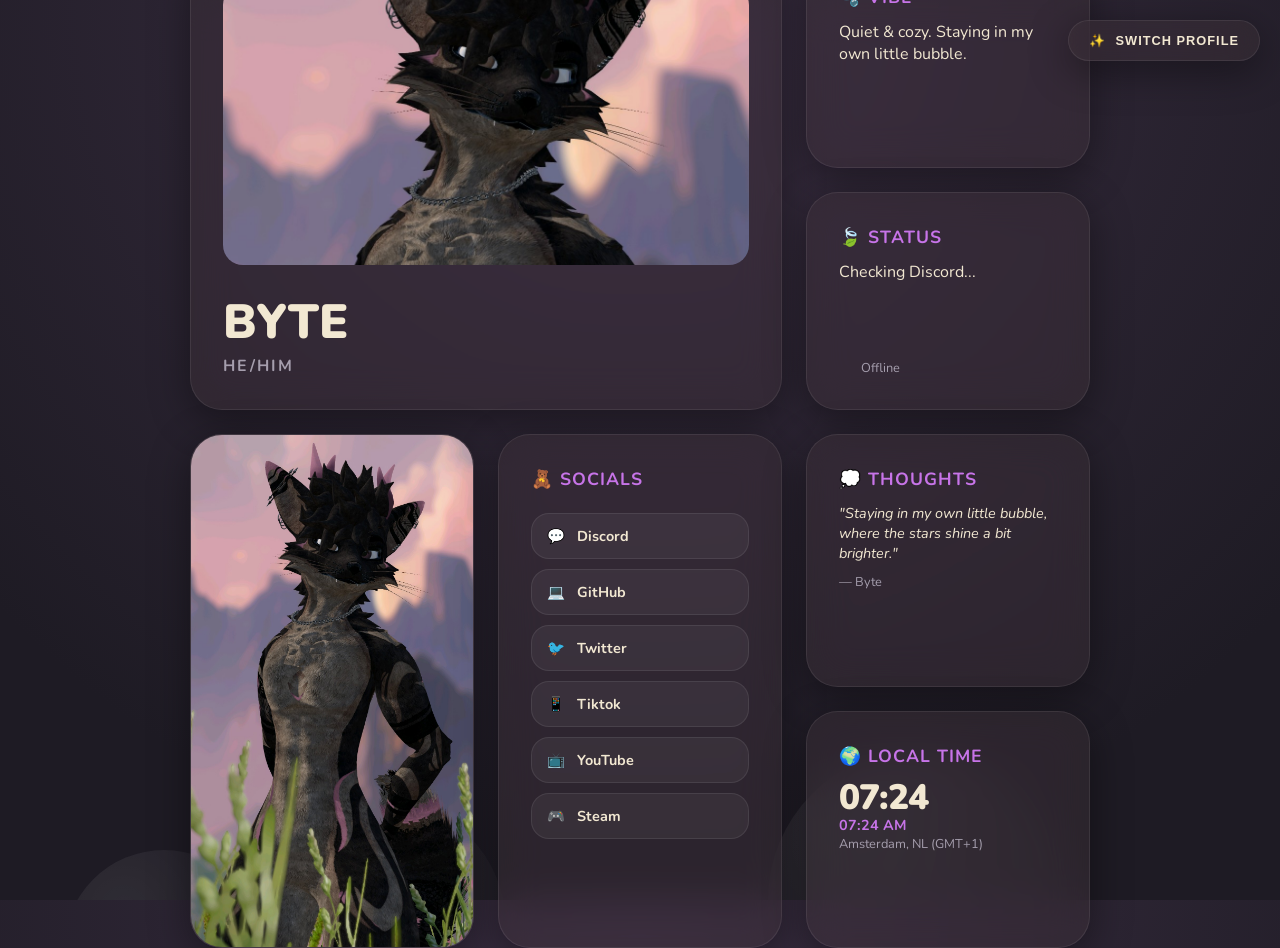
==== commit 98541b21: "Update index.html" ====
--- a/index.html
+++ b/index.html
@@ -3,30 +3,37 @@
 <head>
     <meta charset="UTF-8">
     <meta name="viewport" content="width=device-width, initial-scale=1.0">
-    <title>Byte's profile</title>
+    <title>Profile Hub | Byte & Squeakers</title>
     <link href="https://fonts.googleapis.com/css2?family=Nunito:wght@400;700;900&display=swap" rel="stylesheet">
     <link rel="stylesheet" href="styles.css">
 </head>
 <body>
-    <div class="bubble-container">
-        <div class="bubble"></div>
-        <div class="bubble"></div>
-        <div class="bubble"></div>
-        <div class="bubble"></div>
+    <div id="background-animation-container">
+        <div class="bubble-container" id="bubble-container">
+            <div class="bubble"></div>
+            <div class="bubble"></div>
+            <div class="bubble"></div>
+            <div class="bubble"></div>
+        </div>
+        <div class="snow-container" id="snow-container" style="display: none;"></div>
     </div>
+
+    <button id="profile-toggle" class="glass toggle-btn">
+        <span class="icon">✨</span> Switch Profile
+    </button>
 
     <main class="bento-grid">
         <article class="bento-box profile-box glass">
-            <img src="./assets/images/byte-sunset.jpg" alt="Byte" class="profile-img">
+            <img src="./assets/images/byte-sunset.jpg" alt="Profile" class="profile-img" id="profile-main-img">
             <div class="profile-text">
-                <h1>BYTE</h1>
-                <p class="pronouns">HE/HIM</p>
+                <h1 id="profile-name">BYTE</h1>
+                <p class="pronouns" id="profile-pronouns">HE/HIM</p>
             </div>
         </article>
 
         <article class="bento-box bio-box glass">
             <h2>🫧 Vibe</h2>
-            <p>Quiet & cozy. Staying in my own little bubble.</p>
+            <p id="profile-vibe">Quiet & cozy. Staying in my own little bubble.</p>
         </article>
 
         <article class="bento-box status-box glass">
@@ -48,7 +55,8 @@
                 <a href="#" class="social-btn"><span class="icon">💬</span> Discord</a>
                 <a href="#" class="social-btn"><span class="icon">💻</span> GitHub</a>
                 <a href="#" class="social-btn"><span class="icon">🐦</span> Twitter</a>
-                <a href="#" class="social-btn"><span class="icon">📱</span> Tiktok</a> <a href="#" class="social-btn"><span class="icon">📺</span> YouTube</a>
+                <a href="#" class="social-btn"><span class="icon">📱</span> Tiktok</a> 
+                <a href="#" class="social-btn"><span class="icon">📺</span> YouTube</a>
                 <a href="#" class="social-btn"><span class="icon">🎮</span> Steam</a>
             </div>
         </article>
@@ -56,7 +64,7 @@
         <article class="bento-box quotes-box glass">
             <h2>💭 Thoughts</h2>
             <p class="quote-text" id="quote-target">"Staying in my own little bubble, where the stars shine a bit brighter."</p>
-            <p class="subtext">— Byte</p>
+            <p class="subtext" id="quote-author">— Byte</p>
         </article>
 
         <article class="bento-box extra-box glass">
@@ -65,7 +73,7 @@
                 <div class="main-time" id="clock-24">00:00</div>
                 <div class="sub-time" id="clock-12">00:00 AM</div>
             </div>
-            <p class="subtext">Amsterdam, NL (GMT+1)</p>
+            <p class="subtext" id="location-text">Amsterdam, NL (GMT+1)</p>
         </article>
     </main>
 
--- a/styles.css
+++ b/styles.css
@@ -1,14 +1,29 @@
 :root {
+    /* Byte Standaard Kleuren */
     --bg-color: #1E1B24;
     --glass-bg: rgba(60, 50, 55, 0.45);
     --glass-border: rgba(255, 255, 255, 0.08);
-    --accent-glow: #C774E8;
+    --accent-glow: #C774E8; /* Dynamisch */
     --text-primary: #F2E8D2;
     --text-muted: #A59EAD;
-}
-
-* { margin: 0; padding: 0; box-sizing: border-box; }
-
+    
+    /* IJzige Stijl Variabelen (worden geactiveerd door .ice-style class) */
+    --ice-bg-color: #051937; /* Diep donkerblauw */
+    --ice-glass-bg: rgba(200, 230, 255, 0.2); /* Lichtblauw/wit doorschijnend */
+    --ice-glass-border: rgba(255, 255, 255, 0.4); /* Sterkere witte rand */
+    --ice-accent-glow: #A0FEFE; /* Neon cyaan voor 'Status' en tijd */
+    --ice-accent-purple: #D0A0FF; /* Lichtpaars voor Vibe/Thoughts/Local Time labels */
+    --ice-text-primary: #FFFFFF; /* Puur wit */
+    --ice-text-muted: #C0D0E0; /* Koel grijsblauw */
+}
+
+* { 
+    margin: 0; 
+    padding: 0; 
+    box-sizing: border-box; 
+}
+
+/* --- BASIS LAYOUT --- */
 body {
     background-color: var(--bg-color);
     background-image: radial-gradient(circle at 50% 0%, #3a2e42 0%, var(--bg-color) 80%);
@@ -20,17 +35,56 @@
     align-items: center;
     padding: 20px;
     overflow-x: hidden;
-}
-
-/* Scroll-fix (Nieuw) */
+    transition: background 0.5s ease, color 0.5s ease;
+}
+
+/* --- ACTIVERING VAN IJZIGE STIJL --- */
+body.ice-style {
+    background-color: var(--ice-bg-color);
+    background-image: radial-gradient(circle at 50% 0%, #1a3a62 0%, var(--ice-bg-color) 80%);
+    color: var(--ice-text-primary);
+}
+
+/* Scroll-fix voor desktop vs mobiel */
 @media (min-width: 768px) {
     body { overflow: hidden; height: 100vh; }
 }
 @media (max-width: 767px) {
-    body { overflow-y: auto; align-items: flex-start; }
-}
-
-/* --- BENTO GRID LOGIC --- */
+    body { overflow-y: auto; align-items: flex-start; padding-top: 80px; }
+}
+
+/* --- SWITCH BUTTON --- */
+.toggle-btn {
+    position: fixed;
+    top: 20px;
+    right: 20px;
+    padding: 12px 20px !important;
+    cursor: pointer;
+    font-weight: 900;
+    font-size: 0.8rem;
+    z-index: 1000;
+    flex-direction: row !important;
+    gap: 10px;
+    color: var(--text-primary);
+    text-transform: uppercase;
+    letter-spacing: 1px;
+    border: 1px solid var(--glass-border);
+    background: var(--glass-bg);
+}
+
+.toggle-btn:hover {
+    border-color: var(--accent-glow) !important;
+    background: rgba(255, 255, 255, 0.1);
+}
+
+body.ice-style .toggle-btn {
+    color: var(--ice-text-primary);
+    border-color: var(--ice-glass-border);
+    background: var(--ice-glass-bg);
+    backdrop-filter: blur(10px);
+}
+
+/* --- BENTO GRID --- */
 .bento-grid {
     display: grid;
     gap: 1.5rem;
@@ -38,12 +92,6 @@
     max-width: 900px;
     z-index: 10;
     grid-template-columns: 1fr;
-}
-
-.gallery-box {
-    padding: 0 !important; /* Haalt de padding weg zodat de foto de rand raakt */
-    overflow: hidden;      /* Zorgt dat de foto binnen de ronde hoeken blijft */
-    display: flex;         /* Verwijdert witruimte onder de afbeelding */
 }
 
 @media (min-width: 768px) {
@@ -64,7 +112,7 @@
     .extra-box { grid-area: extra; }
 }
 
-/* --- GLASS STYLE --- */
+/* --- GLASS EFFECT & IJZIG EFFECT --- */
 .glass {
     background: var(--glass-bg);
     border-radius: 32px;
@@ -81,61 +129,124 @@
 .glass:hover {
     transform: scale(1.02);
     border-color: var(--accent-glow);
-    box-shadow: 0 0 25px rgba(199, 116, 232, 0.2);
-}
-
-/* --- IMAGES & TRANSITIONS --- */
+    box-shadow: 0 0 25px rgba(199, 116, 232, 0.15);
+}
+
+/* IJzige stijl toepassen */
+body.ice-style .glass {
+    background: var(--ice-glass-bg);
+    border: 2px solid var(--ice-glass-border);
+    box-shadow: 0 0 15px rgba(160, 254, 254, 0.2); /* Cyaan gloed */
+    backdrop-filter: blur(15px);
+}
+
+body.ice-style .glass:hover {
+    border-color: var(--ice-accent-glow);
+    box-shadow: 0 0 30px rgba(160, 254, 254, 0.4);
+}
+
+/* --- AFBEELDINGEN --- */
 .profile-img { 
-    height: 280px; width: 100%; border-radius: 20px; 
-    object-fit: cover; object-position: center 20%; margin-bottom: 1.5rem;
-}
+    height: 280px; 
+    width: 100%; 
+    border-radius: 20px; 
+    object-fit: cover; 
+    object-position: center 20%; 
+    margin-bottom: 1.5rem;
+    transition: opacity 0.5s ease;
+}
+
+.gallery-box {
+    padding: 0 !important;
+    overflow: hidden;
+    display: flex;
+}
+
 .gallery-img { 
     height: 100%; 
     width: 100%; 
     object-fit: cover; 
-    border-radius: 0;      /* We gebruiken de border-radius van de box zelf nu */
     min-height: 300px; 
     transition: opacity 0.5s ease;
-    transform: scale(1.01); /* Een piepkleine zoom om dat witte lijntje te overlappen */
-}
-
-/* TYPOGRAPHY */
-h1 { font-size: 3rem; font-weight: 900; }
-h2 { font-size: 1.1rem; color: var(--accent-glow); margin-bottom: 12px; text-transform: uppercase; letter-spacing: 1px; }
+    transform: scale(1.01);
+}
+
+/* --- TYPOGRAFIE --- */
+h1 { font-size: 3rem; font-weight: 900; transition: color 0.3s; }
+h2 { 
+    font-size: 1.1rem; 
+    color: var(--accent-glow); 
+    margin-bottom: 12px; 
+    text-transform: uppercase; 
+    letter-spacing: 1px; 
+    transition: color 0.3s;
+}
 .subtext { color: var(--text-muted); font-size: 0.8rem; }
-
-/* --- STATUS & FADE --- */
+.pronouns { font-weight: 700; color: var(--text-muted); letter-spacing: 2px; }
+
+/* IJzige typografie */
+body.ice-style h1 { color: var(--ice-text-primary); }
+body.ice-style h2 { color: var(--ice-accent-purple); } /* Paars voor labels */
+body.ice-style .subtext { color: var(--ice-text-muted); }
+body.ice-style .pronouns { color: var(--ice-text-muted); }
+
+/* Uitzonderingen voor specifieke labels in ice-style */
+body.ice-style .status-box h2 { color: var(--ice-accent-glow); } /* Cyaan voor status label */
+body.ice-style .extra-box h2 { color: var(--ice-accent-purple); } /* Paars voor local time label */
+
+/* --- STATUS & KLOK --- */
 #discord-status-text { transition: opacity 0.4s ease; margin-bottom: 5px; min-height: 1.2em; }
 .status-row { display: flex; align-items: center; gap: 10px; margin-top: auto; }
 .status-indicator { width: 12px; height: 12px; border-radius: 50%; animation: pulse-glow 2s infinite; }
 
 .main-time { font-size: 2.2rem; font-weight: 900; letter-spacing: -1px; line-height: 1; }
 .main-time span { animation: blink 2s infinite; }
-.sub-time { font-size: 0.9rem; color: var(--accent-glow); font-weight: 700; text-transform: uppercase; }
-
-/* FADE CLASSES VOOR JS */
-.fade-out { opacity: 0; }
-.fade-in { opacity: 1; }
-
-@keyframes blink { 0%, 100% { opacity: 1; } 50% { opacity: 0.3; } }
-@keyframes pulse-glow { 0%, 100% { transform: scale(1); opacity: 1; } 50% { transform: scale(1.2); opacity: 0.7; } }
-
-/* --- SOCIALS --- */
+.sub-time { font-size: 0.9rem; color: var(--accent-glow); font-weight: 700; text-transform: uppercase; transition: color 0.3s; }
+
+/* IJzige status & klok */
+body.ice-style .sub-time { color: var(--ice-accent-purple); } /* Paars voor AM/PM */
+body.ice-style .main-time { color: #A0FEFE; text-shadow: 0 0 10px rgba(160, 254, 254, 0.5); } /* Neon Cyaan tijd */
+
+/* --- SOCIAL BUTTONS --- */
 .link-buttons { display: flex; flex-direction: column; gap: 10px; margin-top: 10px; }
 .social-btn {
     display: flex; align-items: center; gap: 12px; background: rgba(255,255,255,0.05);
     color: var(--text-primary); text-decoration: none; padding: 12px 15px; border-radius: 18px;
     font-weight: 700; font-size: 0.9rem; border: 1px solid var(--glass-border); transition: 0.3s;
 }
-.social-btn:hover { background: rgba(199, 116, 232, 0.15); border-color: var(--accent-glow); transform: translateX(5px); }
-
-/* --- THOUGHTS --- */
+.social-btn:hover { 
+    background: rgba(255, 255, 255, 0.08); 
+    border-color: var(--accent-glow); 
+    transform: translateX(5px); 
+    color: var(--accent-glow);
+}
+
+/* IJzige socials */
+body.ice-style .social-btn {
+    color: var(--ice-text-primary);
+    border-color: var(--ice-glass-border);
+    background: rgba(200, 230, 255, 0.1);
+}
+
+body.ice-style .social-btn:hover {
+    border-color: var(--ice-accent-glow);
+    background: rgba(160, 254, 254, 0.15);
+    color: var(--ice-accent-glow);
+}
+
+/* --- QUOTES --- */
 .quote-text {
     font-style: italic; font-size: 0.9rem; line-height: 1.4; margin-bottom: 10px;
-    transition: opacity 0.5s ease; /* NIEUW: Voor vloeiende wissel */
-}
-
-/* --- BUBBLES --- */
+    transition: opacity 0.5s ease;
+}
+
+/* --- ANIMATIES --- */
+@keyframes blink { 0%, 100% { opacity: 1; } 50% { opacity: 0.3; } }
+@keyframes pulse-glow { 0%, 100% { transform: scale(1); opacity: 1; } 50% { transform: scale(1.2); opacity: 0.7; } }
+
+.fade-out { opacity: 0; }
+
+/* --- BUBBELS OP ACHTERGROND (Byte) --- */
 .bubble-container { position: fixed; top: 0; left: 0; width: 100%; height: 100%; pointer-events: none; z-index: 0; overflow: hidden; }
 .bubble {
     position: absolute; bottom: -150px; border-radius: 50%; 
@@ -148,31 +259,50 @@
 .bubble:nth-child(3) { width: 150px; height: 150px; left: 80%; animation-delay: 12s; }
 .bubble:nth-child(4) { width: 250px; height: 250px; left: 20%; animation-delay: 18s; }
 
-.status-box.is-listening {
-    cursor: pointer;
-}
-
-.status-box.is-listening:active {
-    transform: scale(0.98); /* Kleine "klik" animatie */
-}
-/* Schakel selecteren en slepen uit voor de hele site */
+/* --- SNEEUW OP ACHTERGROND (Squeakers) --- */
+.snow-container {
+    position: fixed;
+    top: 0;
+    left: 0;
+    width: 100%;
+    height: 100%;
+    pointer-events: none;
+    z-index: 0;
+    overflow: hidden;
+}
+
+.snowflake {
+    position: absolute;
+    top: -10px;
+    background: #fff;
+    border-radius: 50%;
+    opacity: 0.8;
+    animation: snow Fall linear infinite;
+}
+
+@keyframes Fall {
+    0% { transform: translateY(0) translateX(0); }
+    100% { transform: translateY(105vh) translateX(20px); }
+}
+
+/* --- EXTRA SECURITY / UI --- */
 html, body {
-    -webkit-user-select: none; /* Safari */
-    -ms-user-select: none;     /* IE 10 en Edge */
-    user-select: none;         /* Standaard (Chrome, Firefox, etc.) */
-}
-
-/* Zorg dat afbeeldingen niet gesleept kunnen worden */
+    -webkit-user-select: none;
+    -ms-user-select: none;
+    user-select: none;
+}
+
 img {
     -webkit-user-drag: none;
     user-drag: none;
-    pointer-events: none; /* Dit voorkomt ook dat mensen rechtsklikken om op te slaan */
-}
-
-/* OPTIONEEL: Wil je dat bepaalde tekst (zoals je Discord naam of links) WEL kopieerbaar blijft? */
-/* Voeg dan de class 'selectable' toe aan die elementen in HTML en gebruik dit: */
+    pointer-events: none;
+}
+
 .selectable {
     -webkit-user-select: text;
     user-select: text;
     pointer-events: auto;
 }
+
+.status-box.is-listening { cursor: pointer; }
+.status-box.is-listening:active { transform: scale(0.98); }
